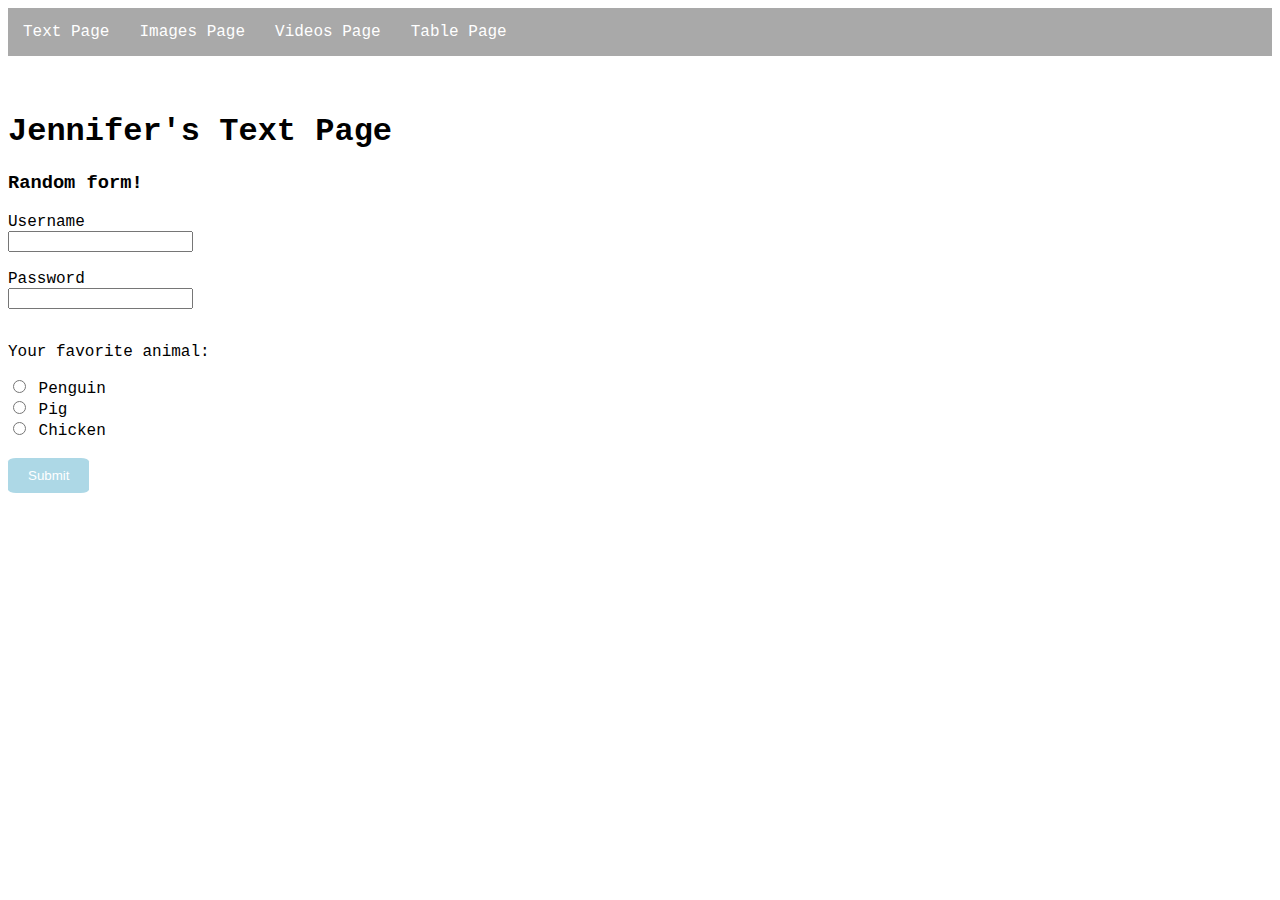
==== index.html @ b8673571 "Finish requirements for PR1" ====
<!DOCTYPE html>

<html>

<head>
	<link rel="stylesheet" href="style.css">
	<title>CS185 Jennifer's PR1 Site</title>
</head>

<body>
	<nav>
		<a href="index.html">Text Page</a>
		<a href="images.html">Images Page</a>
		<a href="videos.html">Videos Page</a>
		<a href="table.html">Table Page</a>
	</nav>
	<br>
	<br>

	<h1>Jennifer's Text Page</h1>
	<h3>Random form!</h3>
	<form>
		<label for="uname">Username</label><br>
		<input type="text" id="uname"><br><br>
		<label for="pword">Password</label><br>
		<input type="text" id="pword"><br><br>

		<p>Your favorite animal:</p>
		<input type="radio" id="penguin" name="animal" value="penguin">
		<label for="penguin">Penguin</label><br>
		<input type="radio" id="pig" name="animal" value="pig">
		<label for="pig">Pig</label><br>
		<input type="radio" id="chicken" name="animal" value="chicken">
		<label for="chicken">Chicken</label><br><br>

		<input class="button" type="submit" value="Submit"><br><br>
	</form>

</body>

</html>
---- style.css ----
body {
	font-family: "Courier New";
}

nav {
	background-color: darkgray;
	display: flex;
}

nav a{
	background-color: darkgray;
	text-decoration: none;
	padding: 15px;
	float: left;
	color: white;
}

nav a:hover{
	background-color: lightgray;
}

.vgallery {
	display: flex;
	flex-wrap: wrap;
	justify-content: center;
}

.vgallery .evid {
	margin: 1vh 2vw;
}

.igallery {
	display: flex;
	flex-wrap: wrap;
	justify-content: center;
}

.igallery .img-wrap {
	text-align: center;
	margin: 1vh 8vw;
}

.igallery img {
	width: 200px;
}

table, td, th {  
  border: 1px solid black;
  text-align: left;
}

table {
  border-collapse: collapse;
  width: 100%;
}

th, td {
  padding: 15px;
}

.button {
  background-color: lightblue;
  border-radius: 10%;
  border: none;
  color: white;
  padding: 10px 20px;
  text-align: center;
}

.button:hover {
 background-color: darkblue;
}
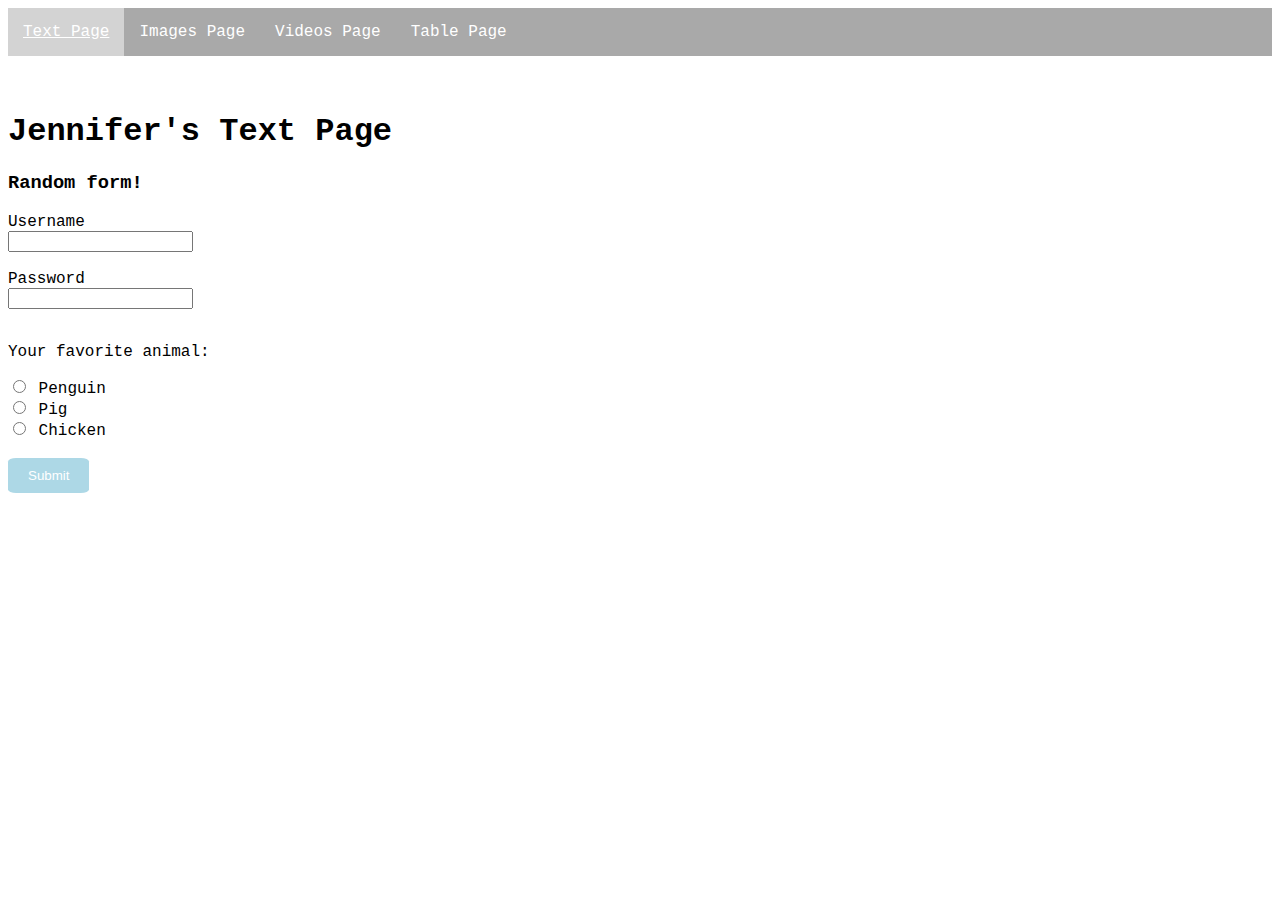
==== commit a0b0e284: "Add modal for image gallery" ====
--- a/index.html
+++ b/index.html
@@ -9,7 +9,7 @@
 
 <body>
 	<nav>
-		<a href="index.html">Text Page</a>
+		<a class="active-tab" href="index.html">Text Page</a>
 		<a href="images.html">Images Page</a>
 		<a href="videos.html">Videos Page</a>
 		<a href="table.html">Table Page</a>
@@ -35,7 +35,6 @@
 
 		<input class="button" type="submit" value="Submit"><br><br>
 	</form>
-
 </body>
 
 </html>--- a/style.css
+++ b/style.css
@@ -19,6 +19,11 @@
 	background-color: lightgray;
 }
 
+.active-tab {
+	background-color: lightgray;
+	text-decoration: underline;
+}
+
 .vgallery {
 	display: flex;
 	flex-wrap: wrap;
@@ -37,11 +42,11 @@
 
 .igallery .img-wrap {
 	text-align: center;
-	margin: 1vh 8vw;
+	margin: 1vh 5vw;
 }
 
 .igallery img {
-	width: 200px;
+	width: 150px;
 }
 
 table, td, th {  
@@ -69,4 +74,27 @@
 
 .button:hover {
  background-color: darkblue;
-}+}
+
+/* Source/Inspiration: https://www.youtube.com/watch?v=4SQXOA8Z-lo */
+.modal {
+  display: none;
+  position: fixed; 
+  z-index: 1; 
+  padding-top: 100px;
+  padding: 20vw 20v;
+  left: 0;
+  top: 0;
+  width: 100%;
+  height: 100%; 
+  overflow: auto; 
+  background-color: rgb(0,0,0); 
+  background-color: rgba(0,0,0,0.9); 
+}
+
+.overlay-img {
+  margin: auto;
+  display: block;
+  min-height: 60vh;
+  max-height: 60vh;
+}
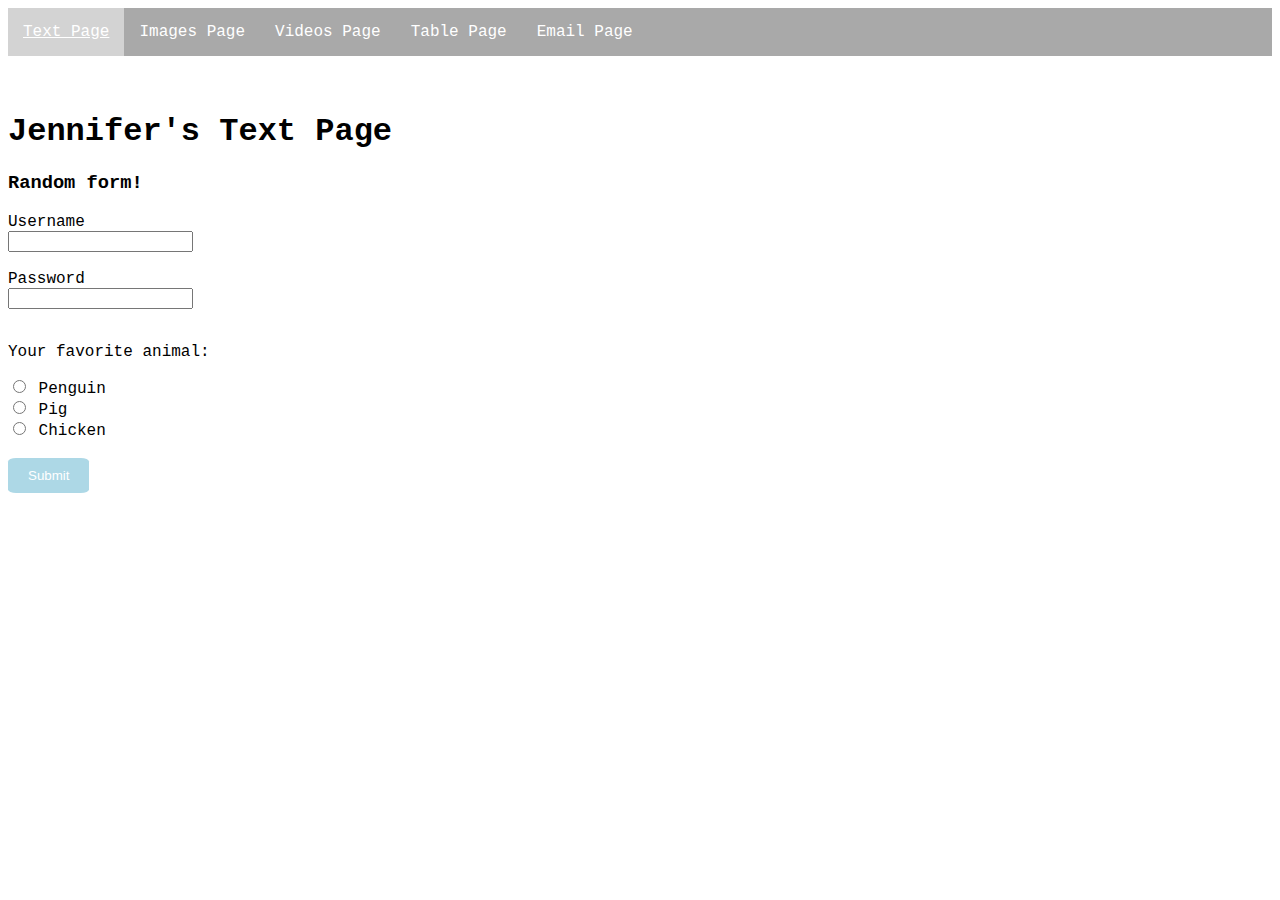
==== commit 37f00d61: "Add email validation js" ====
--- a/index.html
+++ b/index.html
@@ -13,9 +13,12 @@
 		<a href="images.html">Images Page</a>
 		<a href="videos.html">Videos Page</a>
 		<a href="table.html">Table Page</a>
+		<a href="email.html">Email Page</a>
 	</nav>
 	<br>
 	<br>
+
+	<button class="btt-button">Back To Top</button>
 
 	<h1>Jennifer's Text Page</h1>
 	<h3>Random form!</h3>
@@ -35,6 +38,7 @@
 
 		<input class="button" type="submit" value="Submit"><br><br>
 	</form>
+<script src="js/scroll.js"></script>
 </body>
 
 </html>--- a/style.css
+++ b/style.css
@@ -81,8 +81,6 @@
   display: none;
   position: fixed; 
   z-index: 1; 
-  padding-top: 100px;
-  padding: 20vw 20v;
   left: 0;
   top: 0;
   width: 100%;
@@ -98,3 +96,34 @@
   min-height: 60vh;
   max-height: 60vh;
 }
+
+.overlay-vid {
+  margin: auto;
+  display: block;
+  min-height: 60vh;
+  max-height: 60vh;
+}
+
+/* Source/Inspiration: https://dev.to/ljcdev/scroll-to-top-button-in-vanilla-js-beginners-2nc */
+.btt-button {
+  width: 100px;
+  height: 50px;
+  position: fixed;
+  bottom: 50px;
+  right: 50px;
+  z-index: 1;
+  display: none;
+}
+
+.vmsg {
+  color: black;
+  margin: 5vh 0;
+  display: none;
+}
+
+.vmsg span {
+  padding: 5vh;
+  border: 1px black solid;
+  border-radius: 10px;
+  background-color: lightgreen;
+}
